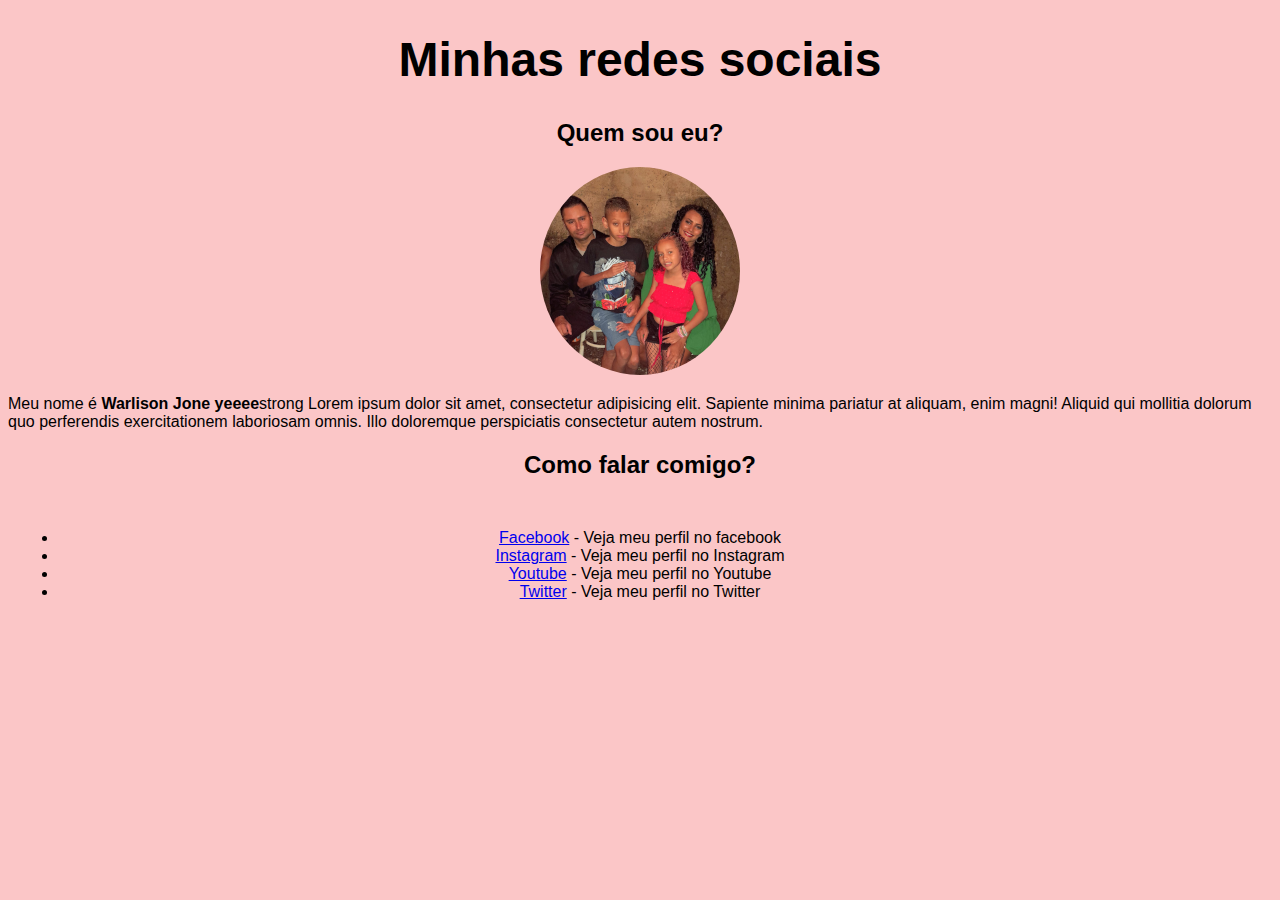
==== exercicio/desafio.html @ 69dbd79b "atualização codigo foto 2" ====
<!DOCTYPE html>
<html lang="pt-br">
<head>
    <meta charset="UTF-8">
    <meta http-equiv="X-UA-Compatible" content="IE=edge">
    <meta name="viewport" content="width=device-width, initial-scale=1.0">
    <title>Social</title>
    <link rel="shortcut icon" href="logo-html.png" type="image/x-icon">
    <style>
img{
border-radius:50%;


}
body{
    background-color: rgba(246, 119, 121, 0.416);
    font-family: Arial, Helvetica, sans-serif;


}
h1{
    font-size: 3em;
    margin: 50px, 50px;
}
h1,h2{
    text-align: center;
}
#link{
    margin: 50px;
    text-align: center;


}
    </style>
</head>
<body><H1>Minhas redes sociais</H1>
    <h2>Quem sou eu?</h2>
    <p style="text-align: center;"><img src="fotofamilia-201.png" alt="foto família" id="foto perfil"></p>
    <p>Meu nome é <strong>Warlison Jone yeeee</strong>strong Lorem ipsum dolor sit amet, consectetur adipisicing elit. Sapiente minima pariatur at aliquam, enim magni! Aliquid qui mollitia dolorum quo perferendis exercitationem laboriosam omnis. Illo doloremque perspiciatis consectetur autem nostrum.
<h2>Como falar comigo?</h2>
<div id="link">
<li><a href="https://pt-br.facebook.com/" target="_blank" rel="external">Facebook</a> - Veja meu perfil no facebook</li>
<li><a href="https://www.instagram.com/" target="_blank" rel="external">Instagram</a> - Veja meu perfil no Instagram</li>
<li><a href="https://www.youtube.com/" target="_blank" rel="external">Youtube</a> - Veja meu perfil no Youtube</li>
<li><a href="https://twitter.com/i/flow/login?input_flow_data=%7B%22requested_variant%22%3A%22eyJsYW5nIjoicHQifQ%3D%3D%22%7D" target="_blank" rel="external">Twitter</a> - Veja meu perfil no Twitter</li> </div>
</body>
</html>
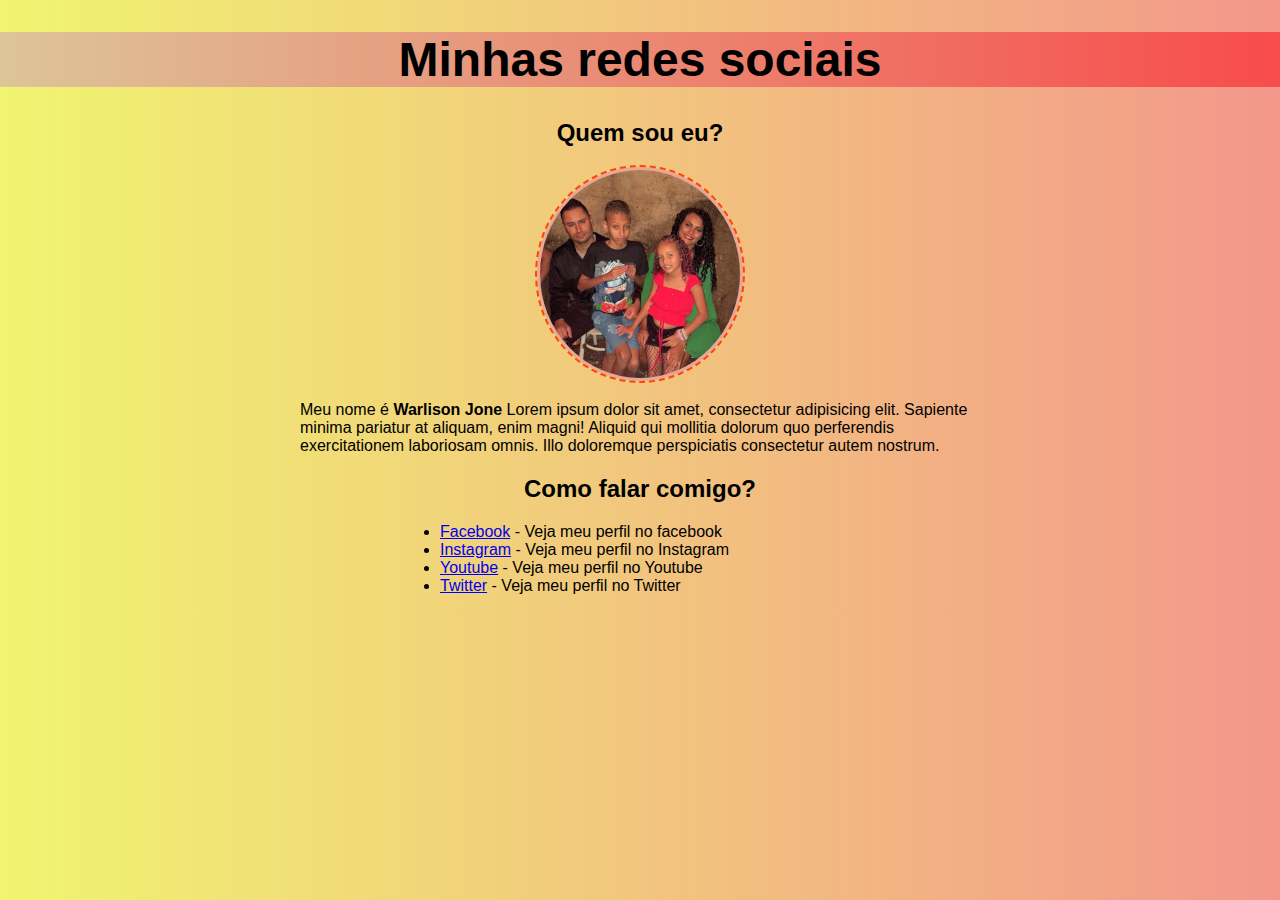
==== commit 6d355377: "melhorias no designer" ====
--- a/exercicio/desafio.html
+++ b/exercicio/desafio.html
@@ -9,39 +9,50 @@
     <style>
 img{
 border-radius:50%;
+border:3px solid rgba(230, 160, 160, 0.831);
+outline:2px dashed orangered;
 
 
 }
 body{
-    background-color: rgba(246, 119, 121, 0.416);
+    background-image:linear-gradient(to right, rgba(232, 239, 33, 0.645), rgb(243, 151, 139));
     font-family: Arial, Helvetica, sans-serif;
+    margin:0;
 
 
 }
+main{
+    margin:10px 300px;
+}
 h1{
     font-size: 3em;
-    margin: 50px, 50px;
+    background-image:linear-gradient(to right, rgb(221, 196, 153), rgb(248, 76, 76));
 }
 h1,h2{
     text-align: center;
 }
-#link{
-    margin: 50px;
-    text-align: center;
+div#link{
+    margin:auto;
+    text-align:justify;
+    width: 400px;
+    height: 80px;
 
 
 }
     </style>
 </head>
-<body><H1>Minhas redes sociais</H1>
+<body>
+    <H1>Minhas redes sociais</H1>
+    <main>
     <h2>Quem sou eu?</h2>
     <p style="text-align: center;"><img src="fotofamilia-201.png" alt="foto família" id="foto perfil"></p>
-    <p>Meu nome é <strong>Warlison Jone yeeee</strong>strong Lorem ipsum dolor sit amet, consectetur adipisicing elit. Sapiente minima pariatur at aliquam, enim magni! Aliquid qui mollitia dolorum quo perferendis exercitationem laboriosam omnis. Illo doloremque perspiciatis consectetur autem nostrum.
+    <p>Meu nome é <strong>Warlison Jone</strong> Lorem ipsum dolor sit amet, consectetur adipisicing elit. Sapiente minima pariatur at aliquam, enim magni! Aliquid qui mollitia dolorum quo perferendis exercitationem laboriosam omnis. Illo doloremque perspiciatis consectetur autem nostrum.
 <h2>Como falar comigo?</h2>
 <div id="link">
 <li><a href="https://pt-br.facebook.com/" target="_blank" rel="external">Facebook</a> - Veja meu perfil no facebook</li>
 <li><a href="https://www.instagram.com/" target="_blank" rel="external">Instagram</a> - Veja meu perfil no Instagram</li>
 <li><a href="https://www.youtube.com/" target="_blank" rel="external">Youtube</a> - Veja meu perfil no Youtube</li>
 <li><a href="https://twitter.com/i/flow/login?input_flow_data=%7B%22requested_variant%22%3A%22eyJsYW5nIjoicHQifQ%3D%3D%22%7D" target="_blank" rel="external">Twitter</a> - Veja meu perfil no Twitter</li> </div>
+</main>
 </body>
 </html>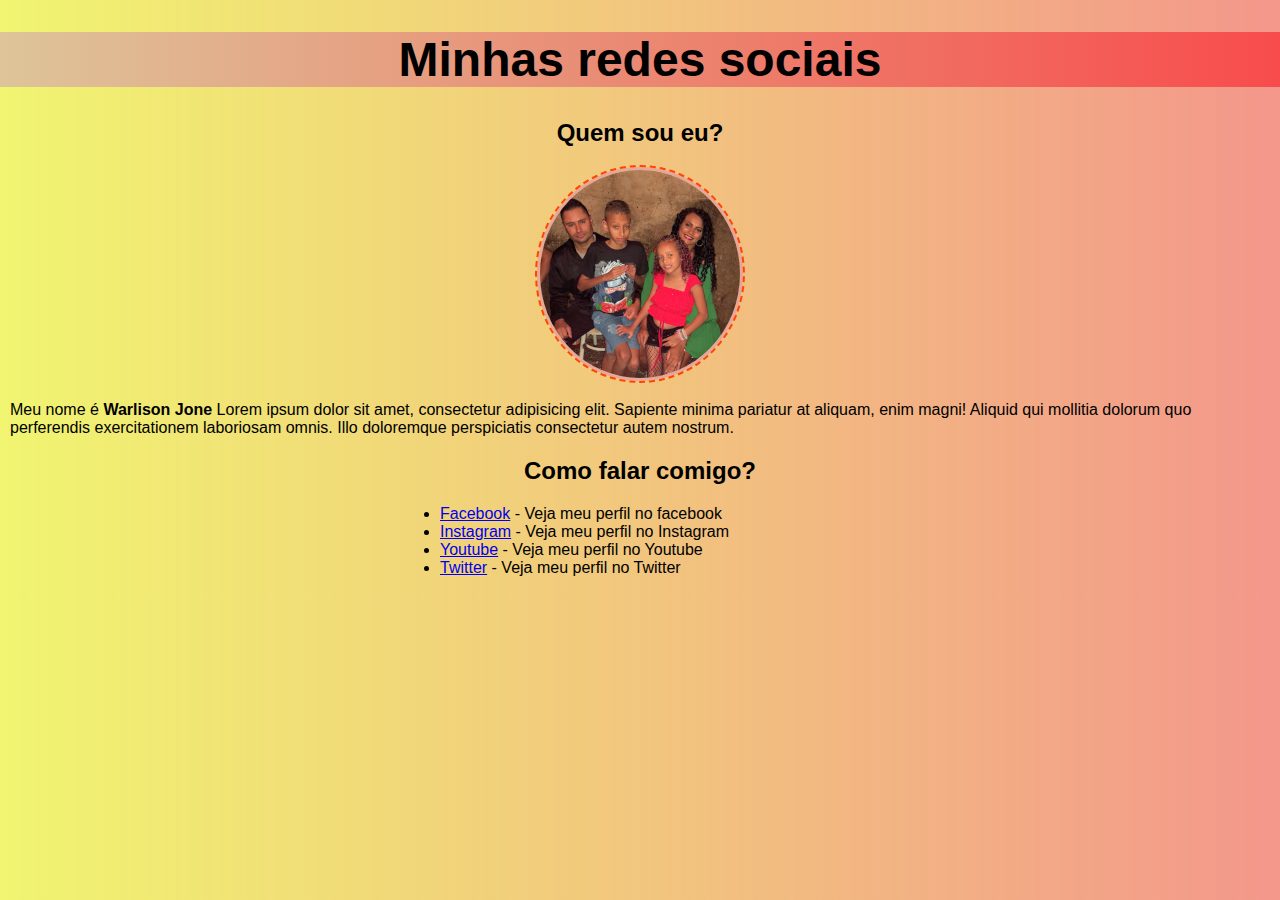
==== commit df8f2932: "melhorias na margin do h1" ====
--- a/exercicio/desafio.html
+++ b/exercicio/desafio.html
@@ -22,7 +22,7 @@
 
 }
 main{
-    margin:10px 300px;
+    margin:10px;
 }
 h1{
     font-size: 3em;
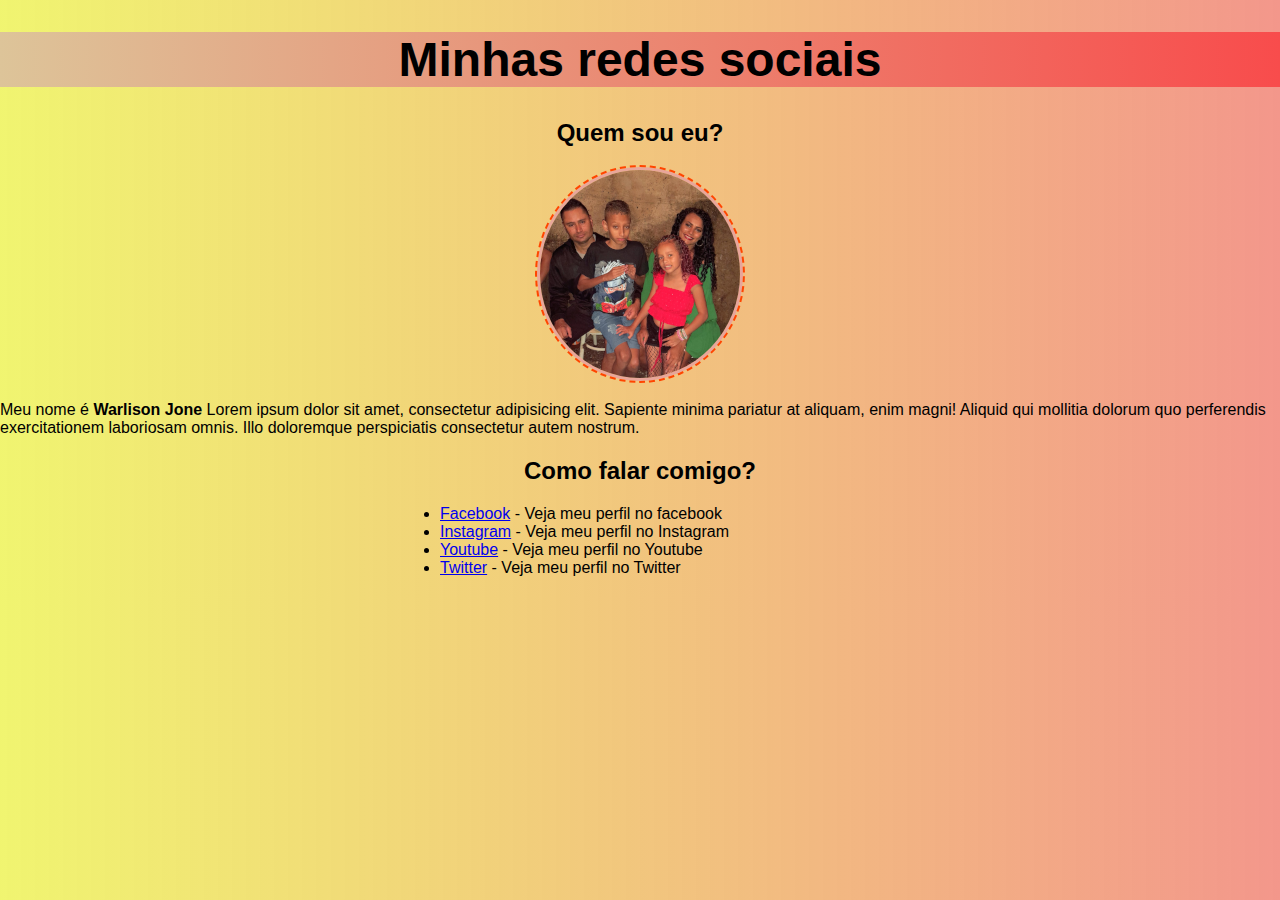
==== commit f71588c5: "margin do main" ====
--- a/exercicio/desafio.html
+++ b/exercicio/desafio.html
@@ -22,7 +22,7 @@
 
 }
 main{
-    margin:10px;
+    margin:0 0 10px 0;
 }
 h1{
     font-size: 3em;
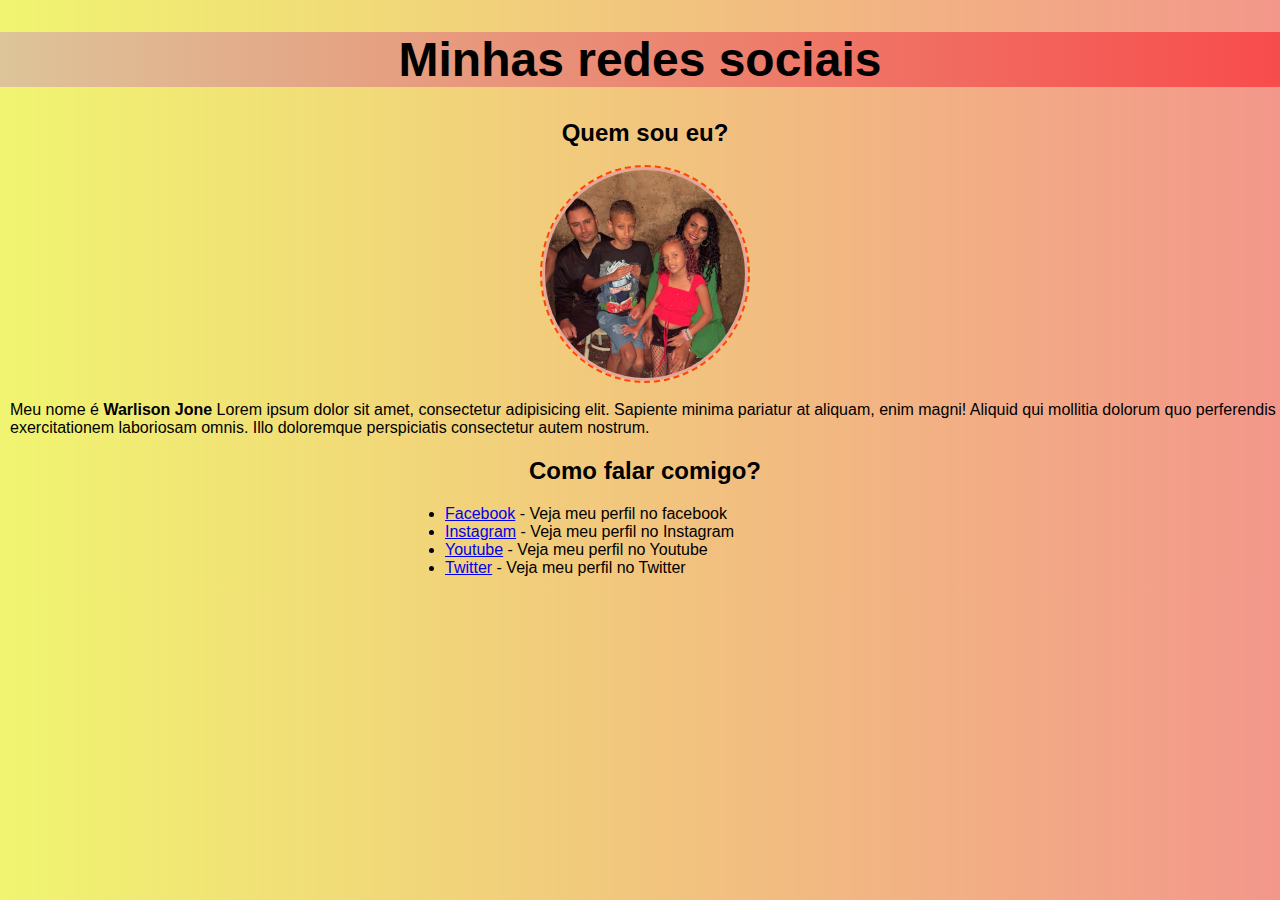
==== commit 3b84a8ce: "atualização" ====
--- a/exercicio/desafio.html
+++ b/exercicio/desafio.html
@@ -22,7 +22,7 @@
 
 }
 main{
-    margin:0 0 10px 0;
+    margin-left:10px;
 }
 h1{
     font-size: 3em;
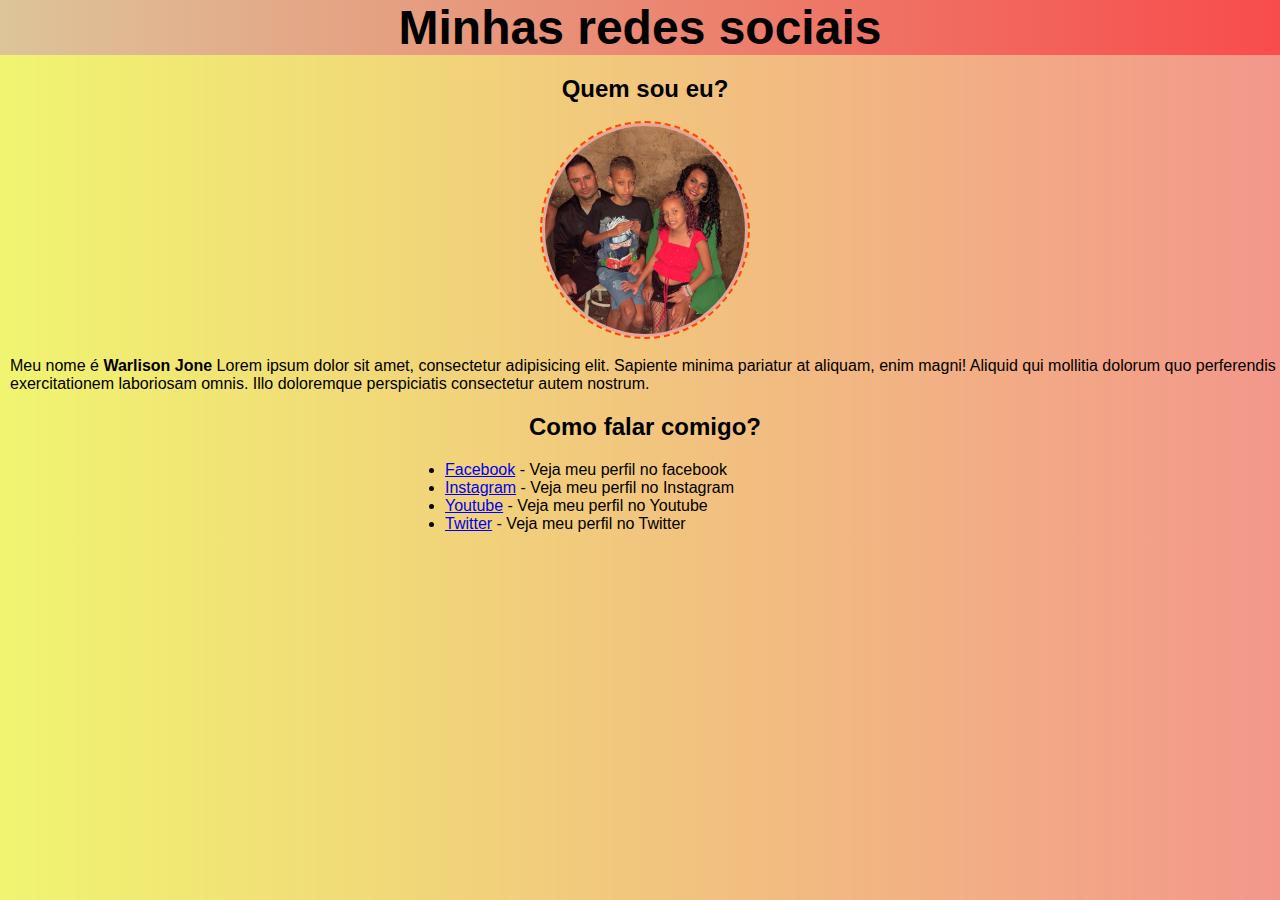
==== commit 418b3d69: "atualização configurações - h1" ====
--- a/exercicio/desafio.html
+++ b/exercicio/desafio.html
@@ -27,6 +27,8 @@
 h1{
     font-size: 3em;
     background-image:linear-gradient(to right, rgb(221, 196, 153), rgb(248, 76, 76));
+    padding:0;
+    margin:0;
 }
 h1,h2{
     text-align: center;
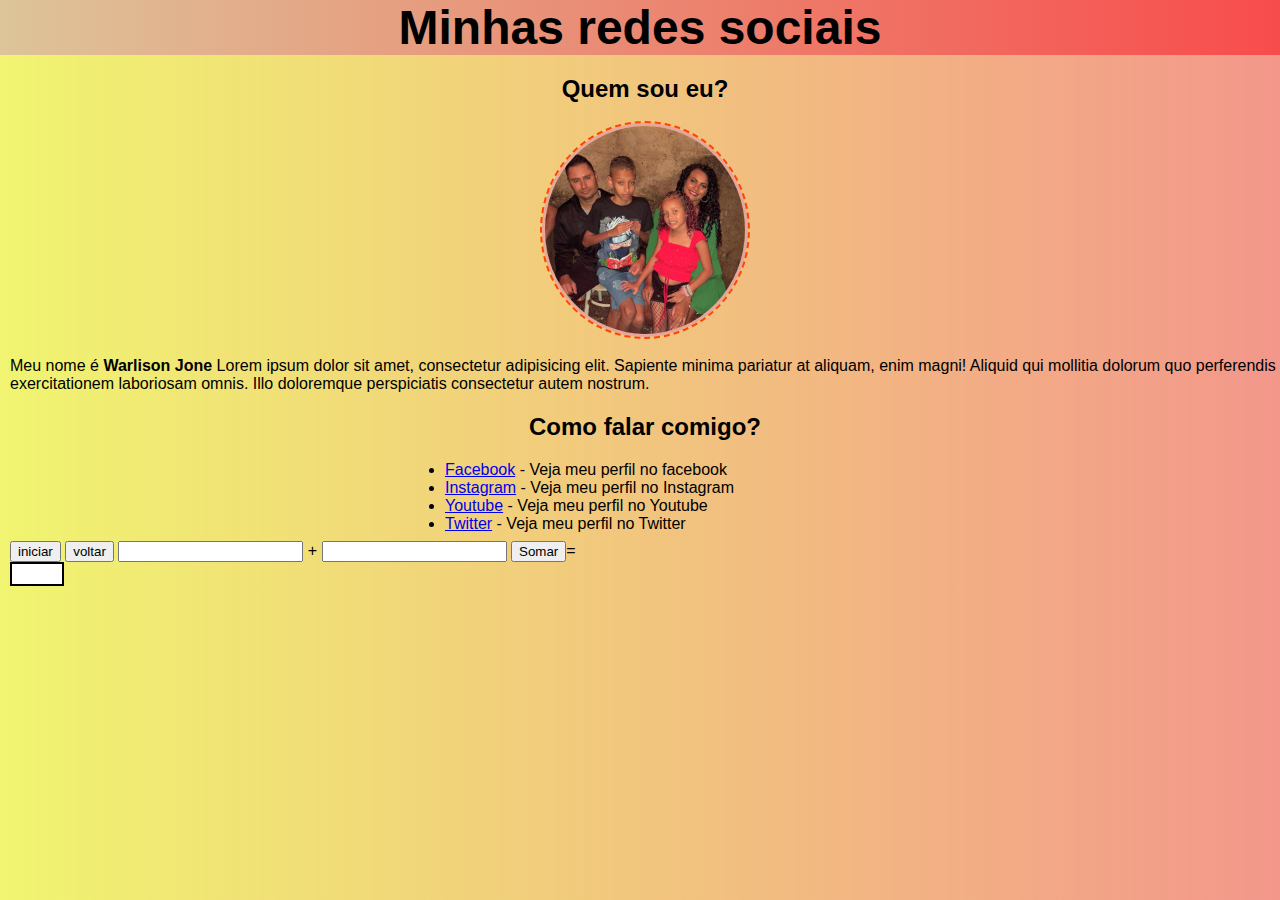
==== commit 125df6d4: "jogo jump mario" ====
--- a/exercicio/desafio.html
+++ b/exercicio/desafio.html
@@ -6,6 +6,7 @@
     <meta name="viewport" content="width=device-width, initial-scale=1.0">
     <title>Social</title>
     <link rel="shortcut icon" href="logo-html.png" type="image/x-icon">
+
     <style>
 img{
 border-radius:50%;
@@ -18,6 +19,7 @@
     background-image:linear-gradient(to right, rgba(232, 239, 33, 0.645), rgb(243, 151, 139));
     font-family: Arial, Helvetica, sans-serif;
     margin:0;
+    padding:0;
 
 
 }
@@ -41,10 +43,27 @@
 
 
 }
+
+
+    div#rescodigo{
+    width: 100px;
+    height: 131px;
+    box-sizing: border-box;
+    border:3px solid red;
+    background-color: aquamarine;
+    margin:auto;
+    text-align: center;
+    }
+    div#mostraresultado{
+        background: white;
+        border: solid black 2px;
+        width: 50px;
+        height: 20px;
+    }
     </style>
 </head>
 <body>
-    <H1>Minhas redes sociais</H1>
+    <H1  id="titulo1">Minhas redes sociais</H1>
     <main>
     <h2>Quem sou eu?</h2>
     <p style="text-align: center;"><img src="fotofamilia-201.png" alt="foto família" id="foto perfil"></p>
@@ -54,7 +73,78 @@
 <li><a href="https://pt-br.facebook.com/" target="_blank" rel="external">Facebook</a> - Veja meu perfil no facebook</li>
 <li><a href="https://www.instagram.com/" target="_blank" rel="external">Instagram</a> - Veja meu perfil no Instagram</li>
 <li><a href="https://www.youtube.com/" target="_blank" rel="external">Youtube</a> - Veja meu perfil no Youtube</li>
-<li><a href="https://twitter.com/i/flow/login?input_flow_data=%7B%22requested_variant%22%3A%22eyJsYW5nIjoicHQifQ%3D%3D%22%7D" target="_blank" rel="external">Twitter</a> - Veja meu perfil no Twitter</li> </div>
+<li><a href="https://twitter.com/i/flow/login?input_flow_data=%7B%22requested_variant%22%3A%22eyJsYW5nIjoicHQifQ%3D%3D%22%7D" target="_blank" rel="external">Twitter</a> - Veja meu perfil no Twitter</li> 
+</div>
+
+<button id="iniciar">iniciar</button>
+<button id= 'voltar' >voltar</button>
+<input type="number" name="txtn1" id="txtn1"> +
+<input type="number" name="txtn2" id="txtn2">
+<button value="Somar" id="soma" type="button">Somar</button>=
+<div id="mostraresultado"></div>
+
+
+
+<script>
+    var a=window.document.getElementById("iniciar")
+    
+    a.addEventListener('click', clicar)
+    voltar.addEventListener('click', volta)
+    soma.addEventListener('click',resultado)
+
+    //var txt3=document.getElementById('mostraresultado')
+
+    
+    
+    
+    
+    
+    
+    function clicar(){
+        
+        titulo1.innerHTML ="FALA COMIGO BEBÊ"
+        titulo1.style.background='blue'
+        titulo1.style.color='white'
+        iniciar.style.background="red"
+    
+
+        
+
+    }
+    function volta(){
+
+    titulo1.innerHTML="volta"
+
+        
+
+    } 
+    
+
+    
+    
+function resultado(){
+    //var txt1=window.document.getElementById('txtn1')
+    //var txt2=window.document.getElementById('txtn2')
+    
+    //var t1=Number(txt1.value)
+    //var t2=Number(txt2.value)
+    var res= Number(txtn1.value) + Number(txtn2.value)
+    mostraresultado.style.background='red'
+    //document.getElementById('mostraresultado').innerHTML=`${Number(res)}`
+    mostraresultado.innerHTML=`${Number(res)}`
+
+    
+
+    
+}
+
+    
+    
+
+</script>
+
+
+    
 </main>
 </body>
 </html>